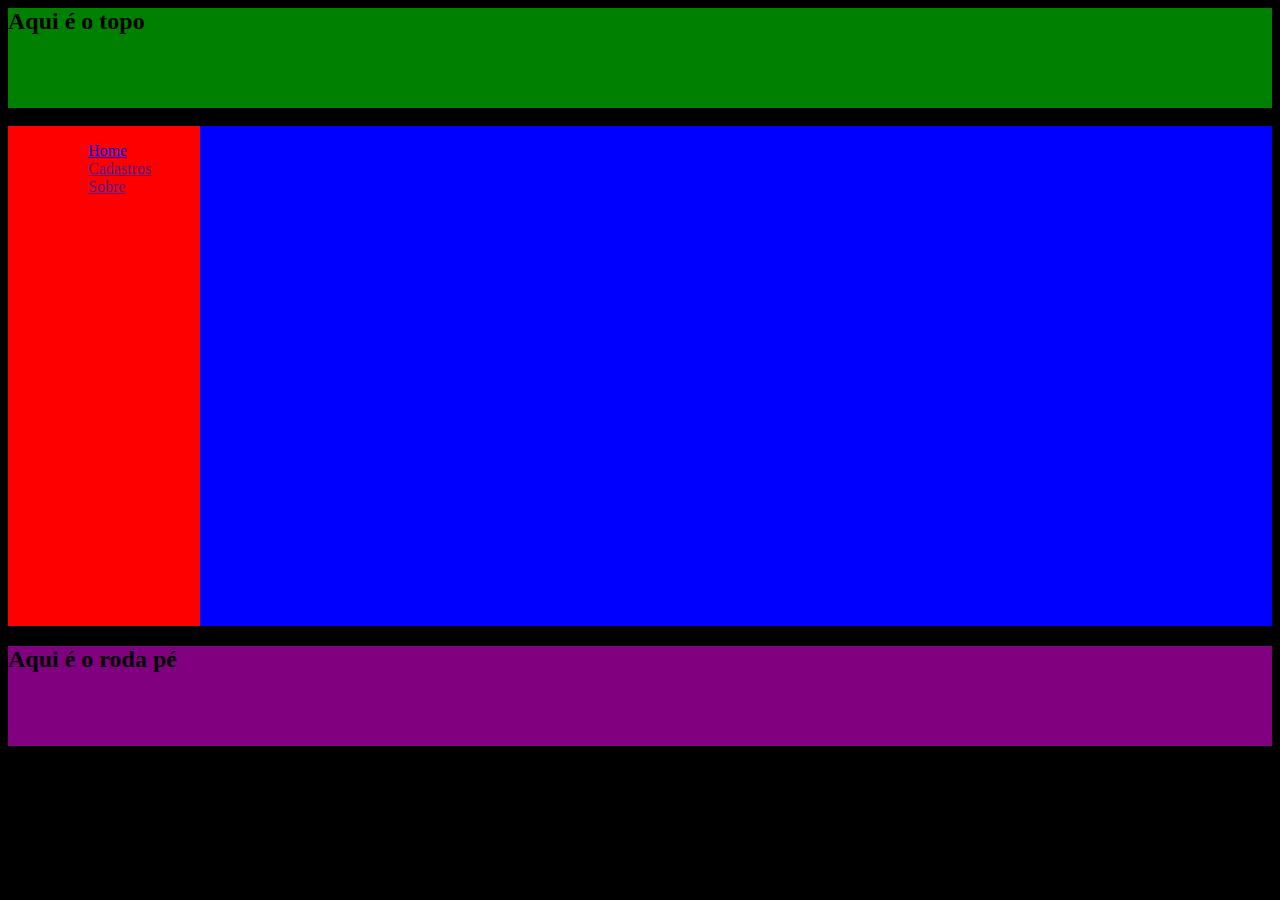
==== paginas/index.html @ 6aba63c1 "Arquivos Iniciais" ====
<html>
	<head>
		<title>
			Pagina Principal
		</title>
		<link rel='stylesheet' type='text/css' href='../estilos/estiloPrincipal.css'/>
	</head>
	<body>
		<div id='topo'>

			<h2>Aqui é o topo</h2>
		</div>
		<br>
		<div id='menuLateral'>	
			<ul>
			<ol>
				<a href='./index.html'>Home</a>
			</ol>
			<ol>
				<a href=''>Cadastros</a>
			</ol>
			<ol>
				<a href=''>Sobre</a>
			</ol>
		</ul>
		</div>
		<div id='centro'>
		</div>
		<br>
		<div id='rodape'>

			<h2>Aqui é o roda pé</h2>
		</div>
		
	</body>
</html>
---- estilos/estiloPrincipal.css ----
body{

	background-color:  black;

}

h1{

	text-align: center;
	color:  red;

}

ul{

	color: green;

}
#topo{

	width: full;
	height:  100px;
	background-color:  green;

}

#menuLateral{
	display: inline-block;
	width: 15%;
	height:  500px;
	background-color:  red;
	position: absolute;
}

#centro{
	display: inline-block;
	width: 100%;
	height:  500px;
	background-color:  blue;
	position: static;

}
#rodape{
	width: full;
	height:  100px;
	background-color:  purple;
	position: static;
}
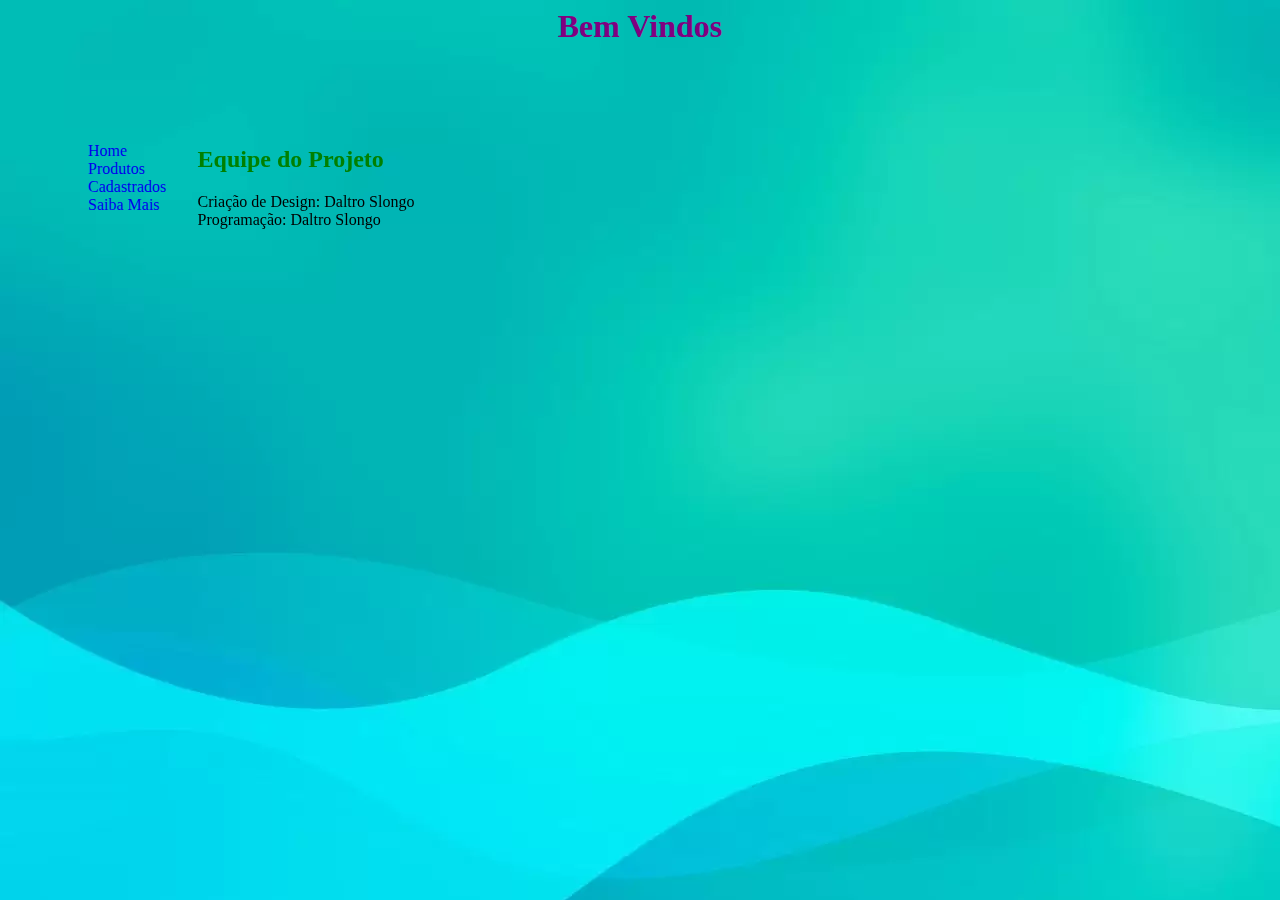
==== commit b1f9878e: "Criação das Paginas" ====
--- a/paginas/index.html
+++ b/paginas/index.html
@@ -1,36 +1,47 @@
 <html>
 	<head>
 		<title>
-			Pagina Principal
+			Produtos
 		</title>
 		<link rel='stylesheet' type='text/css' href='../estilos/estiloPrincipal.css'/>
 	</head>
 	<body>
+		<div id='tudo'>
 		<div id='topo'>
 
-			<h2>Aqui é o topo</h2>
+			<h1>Bem Vindos</h1>
+
 		</div>
 		<br>
 		<div id='menuLateral'>	
 			<ul>
 			<ol>
-				<a href='./index.html'>Home</a>
+				<a class='button' href='./index.html'>Home</a>
 			</ol>
 			<ol>
-				<a href=''>Cadastros</a>
+				<a href='./produtos.html'>Produtos Cadastrados</a>
 			</ol>
 			<ol>
-				<a href=''>Sobre</a>
+				<a href='./saibaMais.html'>Saiba Mais</a>
 			</ol>
 		</ul>
 		</div>
 		<div id='centro'>
+
+			<h2>Equipe do Projeto</h2>
+			<p>
+				Criação de Design: Daltro Slongo
+				<br>
+				Programação: Daltro Slongo
+
+			</p>
+
+
 		</div>
 		<br>
 		<div id='rodape'>
-
-			<h2>Aqui é o roda pé</h2>
 		</div>
+	</div>
 		
 	</body>
 </html>--- a/estilos/estiloPrincipal.css
+++ b/estilos/estiloPrincipal.css
@@ -1,26 +1,35 @@
 body{
 
-	background-color:  black;
+	background-image: url('../res/imagemFundo.jpg');
 
 }
 
 h1{
 
 	text-align: center;
-	color:  red;
+	color:  purple;
 
 }
 
-ul{
+h2{
+
+	color:  green;
+
+}
+
+li{
 
 	color: green;
 
 }
+
+
 #topo{
 
 	width: full;
 	height:  100px;
-	background-color:  green;
+
+	
 
 }
 
@@ -28,21 +37,86 @@
 	display: inline-block;
 	width: 15%;
 	height:  500px;
-	background-color:  red;
-	position: absolute;
+	position: static;
 }
 
 #centro{
 	display: inline-block;
 	width: 100%;
 	height:  500px;
-	background-color:  blue;
-	position: static;
+	position: fixed;
 
 }
 #rodape{
 	width: full;
 	height:  100px;
-	background-color:  purple;
 	position: static;
-}+
+}
+
+#botaoHome{
+
+	border-image: url('../res/iconesBootstrap/house.svg');
+
+}
+
+.menu{
+
+	align-items: center;
+
+}
+
+a:link, a:visited {
+
+	text-decoration: none
+
+}
+
+a:hover {
+
+	text-decoration: underline;
+	color: red;
+
+}
+
+a:active {
+	text-decoration: none;
+
+}
+
+#imagemMorango{
+
+	background-image:url('../res/sementesMorango.jpg'); 
+	padding: 50px;
+}
+
+table {
+
+	border: 0px;
+	border-spacing: 10px;
+	border-collapse: all;
+	background-color: yellow;
+	color: black;
+
+}
+
+table td{
+
+	border: 1px solid black;
+	text-align: center;
+	padding: 5px;
+	margin: 5px;
+
+}
+
+#botaoAlterar{
+
+	background-image:url('../res/iconesBootstrap/pencil-fill.svg');
+	padding: 8px;
+}
+
+#botaoExcluir{
+
+	background-image:url('../res/iconesBootstrap/trash-fill.svg'); 
+	padding: 8px;
+}
